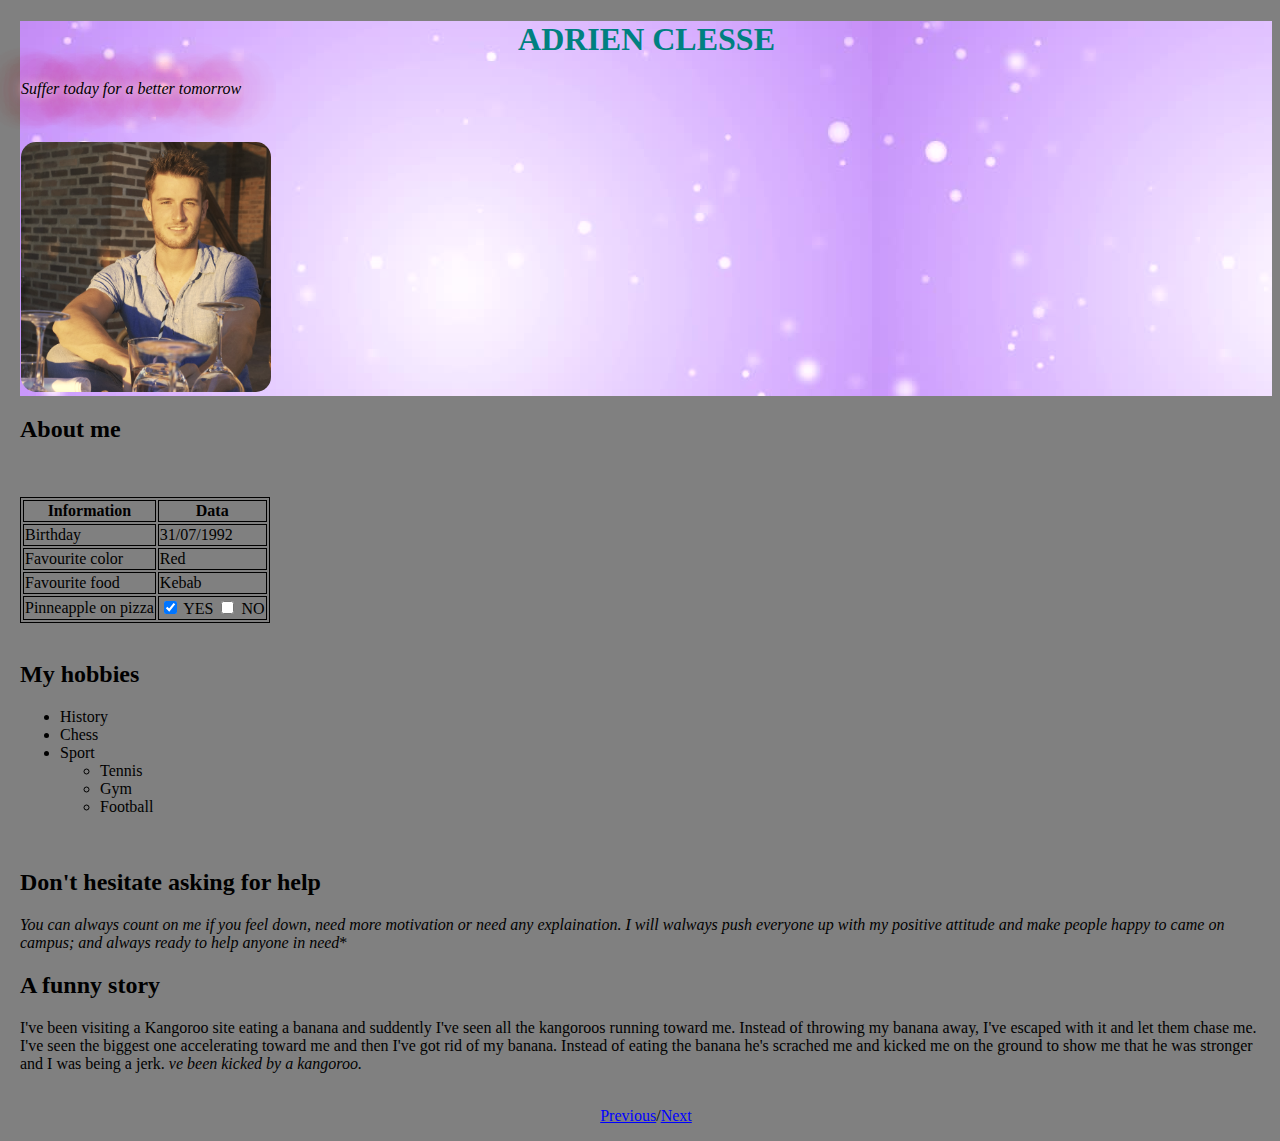
==== index.html @ 6dadf8bb "Rename CSswarmup.html to index.html" ====
<!DOCTYPE html>
<html>
<head>
    <title>Markdown-warmup-css</title>
    <link rel="stylesheet" type="text/css" href="Css/style.css">
<style type="text/css"></style>
    </head>
<body>
  <div class="box1">
<h1>ADRIEN CLESSE</h1>
<p class=punshline><i>Suffer today for a better tomorrow</i></p>
<br>
<img src="images/Adrien.jpg" class=mypic>

<br>
</div>
<h2>About me</h2> 
<p Hi, my name is Adrien Clesse. I'm 28 years old and since I graduated, I've been travelling a lot, working in different fields, learning languages and improving my skills in various fields. I'm very open minded and willing to leave my comfort zone, take new oportunities and do whathever I can to use my time the most efficient way I can.
</p>
    <br>

    <table>
        <tr>
          <th>Information</th>
          <th>Data</th>
        </tr>
        <tr>
          <td>Birthday</td>
          <td>31/07/1992</td>
        </tr>
        <tr>
          <td> Favourite color</td>
          <td>Red</td>
        </tr>
        <tr>
            <td> Favourite food</td>
            <td>Kebab</td>
          </tr>
          <tr>
            <td> Pinneapple on pizza  </td>
            <td><input type="checkbox" id="coding" name="interest" value="coding" checked>
                <label for="coding">YES</label>  <input type="checkbox" id="music" name="interest" value="music">
                <label for="music">NO</label></td>
          </tr>
      </table>
<br>


<h2> My hobbies</h2>
    <ul>
        <li>History</li>
        <li>Chess</li>
        <li>Sport</li>
            <ul>
                <li>Tennis</li>
                <li>Gym</li>
                <li>Football</li>
             </ul>
      </ul>
 
  <br>
<h2> Don't hesitate asking for help</h2>

<i>You can always count on me if you feel down, need more motivation or need any explaination.
I will walways push everyone up with my positive attitude and make people happy to came on campus; and always ready to help anyone in need</i>*
<br>

<h2> A funny story</h2>
I've been  visiting a Kangoroo site eating a banana and suddently I've seen all the kangoroos running toward me.  Instead of throwing my banana away, I've escaped with it and let them chase me.  I've seen the biggest one accelerating toward me and then I've got rid of my banana.  Instead of eating the banana he's scrached me and kicked me on the ground to show me that he was stronger and I  was being a jerk.
<i>ve been kicked by a kangoroo.</i>
<br>
<br>
<p class="container">
<a  href="https://github.com/A-Maarij/markdown-challenge/blob/main/Markup.md">Previous</a>/<a href="https://github.com/basileLeroy/MarkDown-Challenge">Next</a>
</p>
</body>
</html>
---- Css/style.css ----
body{
    background-color: grey;
    font-family: Georgia, serif;
    margin-left: 20px;
}  
.box1{
    background-image: url('../images/background1.jpg');
    padding-top:0px;
    padding-left: 1px;
}

h1{
    color: teal;
    text-align: center;
}
.punshline{
    text-shadow: 0 0 10px #fff, 0 0 20px #fff, 0 0 30px #e60073, 0 0 40px #e60073, 0 0 50px #e60073, 0 0 60px #e60073, 0 0 70px #e60073;

}
.mypic{
    height: 250px;
    border-radius: 15px;
    margin-top: 10px;
    filter:sepia(50%);
}
table, th, td {
    border: 1px solid black;
  }

  .container{
    text-align: center;
  }
a{
    color: blue;
    
}

a:hover{
    color: brown;
}
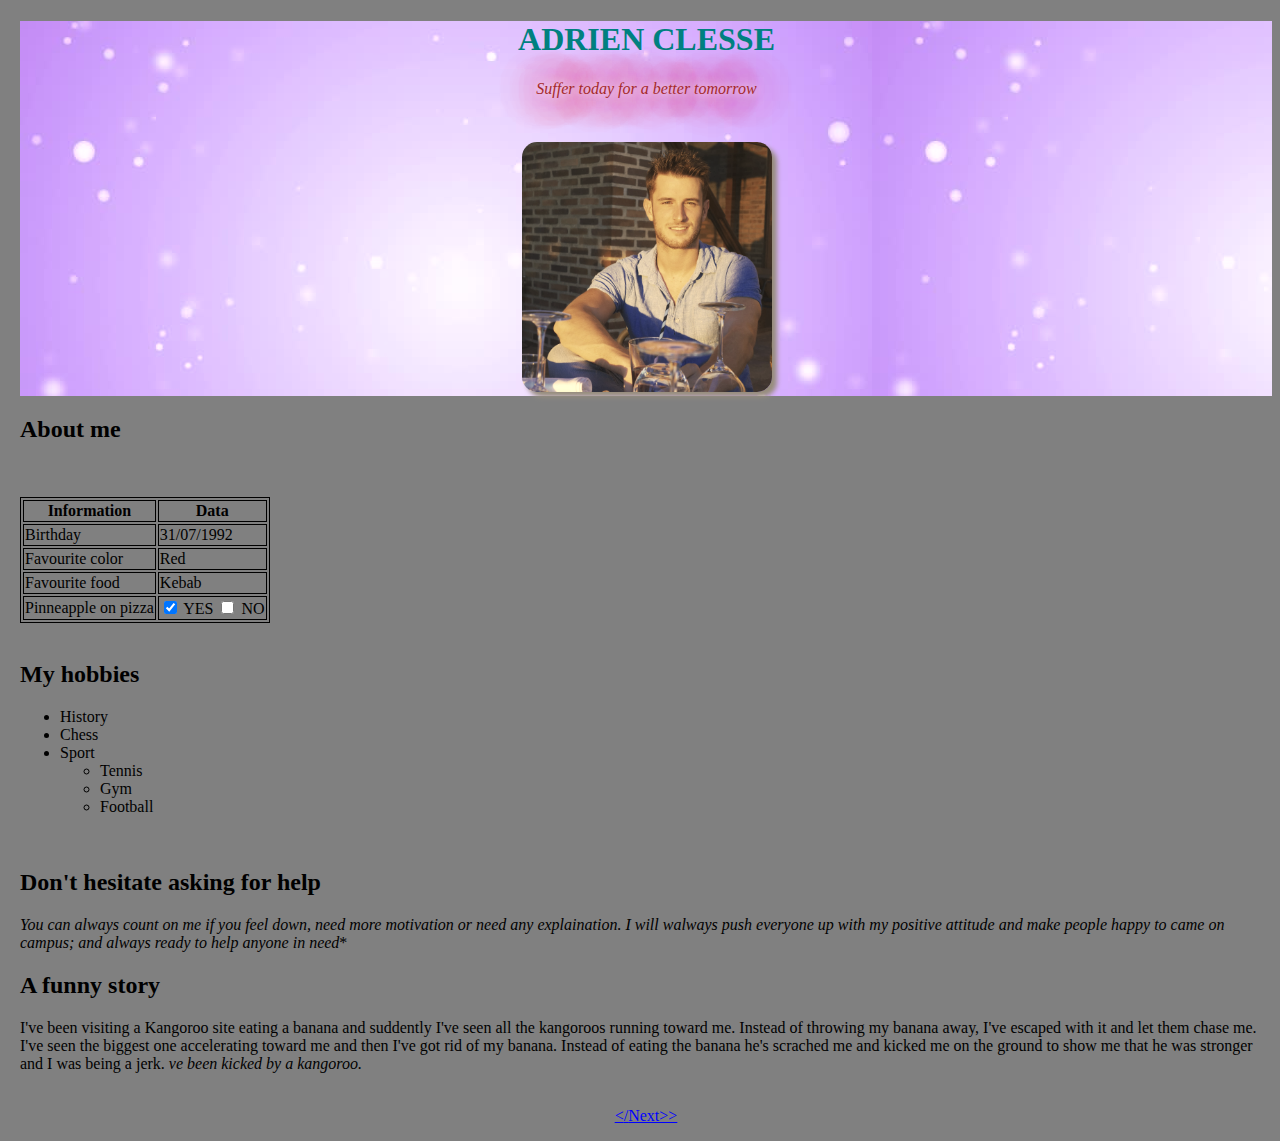
==== commit 0cca0e54: "Update index.html" ====
--- a/index.html
+++ b/index.html
@@ -71,7 +71,7 @@
 <br>
 <br>
 <p class="container">
-<a  href="https://github.com/A-Maarij/markdown-challenge/blob/main/Markup.md">Previous</a>/<a href="https://github.com/basileLeroy/MarkDown-Challenge">Next</a>
+<a  href="https://github.com/A-Maarij/markdown-challenge/blob/main/Markup.md"><<Previous</a>/<a href="https://github.com/basileLeroy/MarkDown-Challenge">Next>></a>
 </p>
 </body>
 </html>
--- a/Css/style.css
+++ b/Css/style.css
@@ -7,6 +7,7 @@
     background-image: url('../images/background1.jpg');
     padding-top:0px;
     padding-left: 1px;
+    text-align : center;
 }
 
 h1{
@@ -15,6 +16,7 @@
 }
 .punshline{
     text-shadow: 0 0 10px #fff, 0 0 20px #fff, 0 0 30px #e60073, 0 0 40px #e60073, 0 0 50px #e60073, 0 0 60px #e60073, 0 0 70px #e60073;
+    color: brown;
 
 }
 .mypic{
@@ -22,6 +24,8 @@
     border-radius: 15px;
     margin-top: 10px;
     filter:sepia(50%);
+    box-shadow: 5px 5px 5px grey;
+
 }
 table, th, td {
     border: 1px solid black;
@@ -37,4 +41,5 @@
 
 a:hover{
     color: brown;
+    text-shadow: 0 0 10px #fff, 0 0 20px #fff, 0 0 30px #e60073, 0 0 40px #e60073, 0 0 50px #e60073, 0 0 60px #e60073, 0 0 70px #e60073;
 }
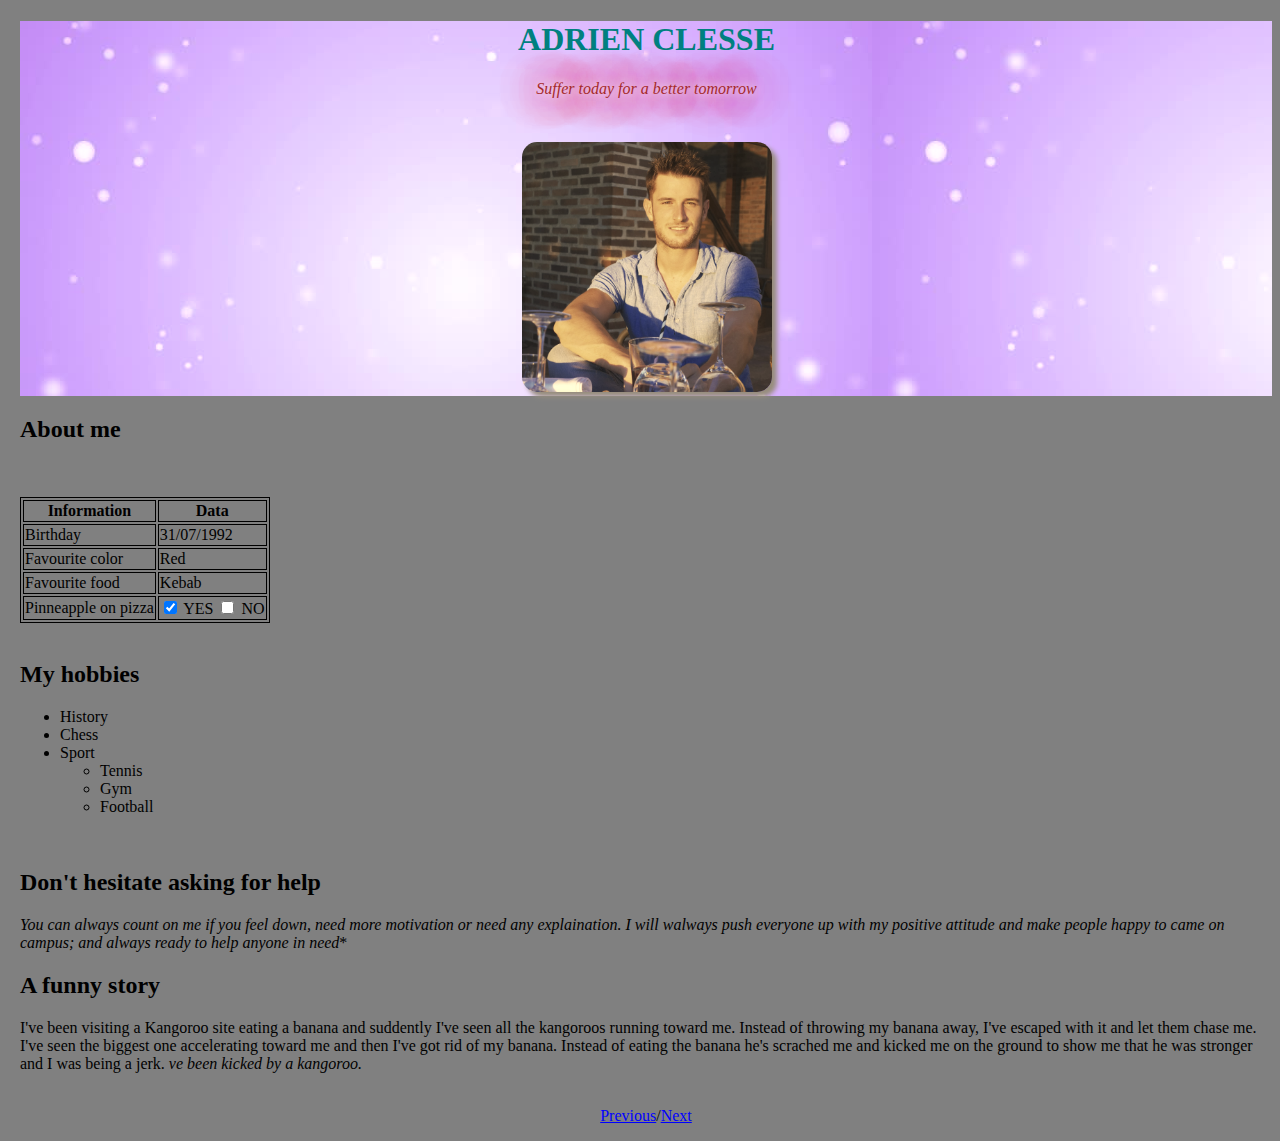
==== commit 09f28321: "Update index.html" ====
--- a/index.html
+++ b/index.html
@@ -71,7 +71,7 @@
 <br>
 <br>
 <p class="container">
-<a  href="https://github.com/A-Maarij/markdown-challenge/blob/main/Markup.md"><<Previous</a>/<a href="https://github.com/basileLeroy/MarkDown-Challenge">Next>></a>
+<a  href="https://github.com/A-Maarij/markdown-challenge/blob/main/Markup.md">Previous</a>/<a href="https://github.com/basileLeroy/MarkDown-Challenge">Next</a>
 </p>
 </body>
 </html>
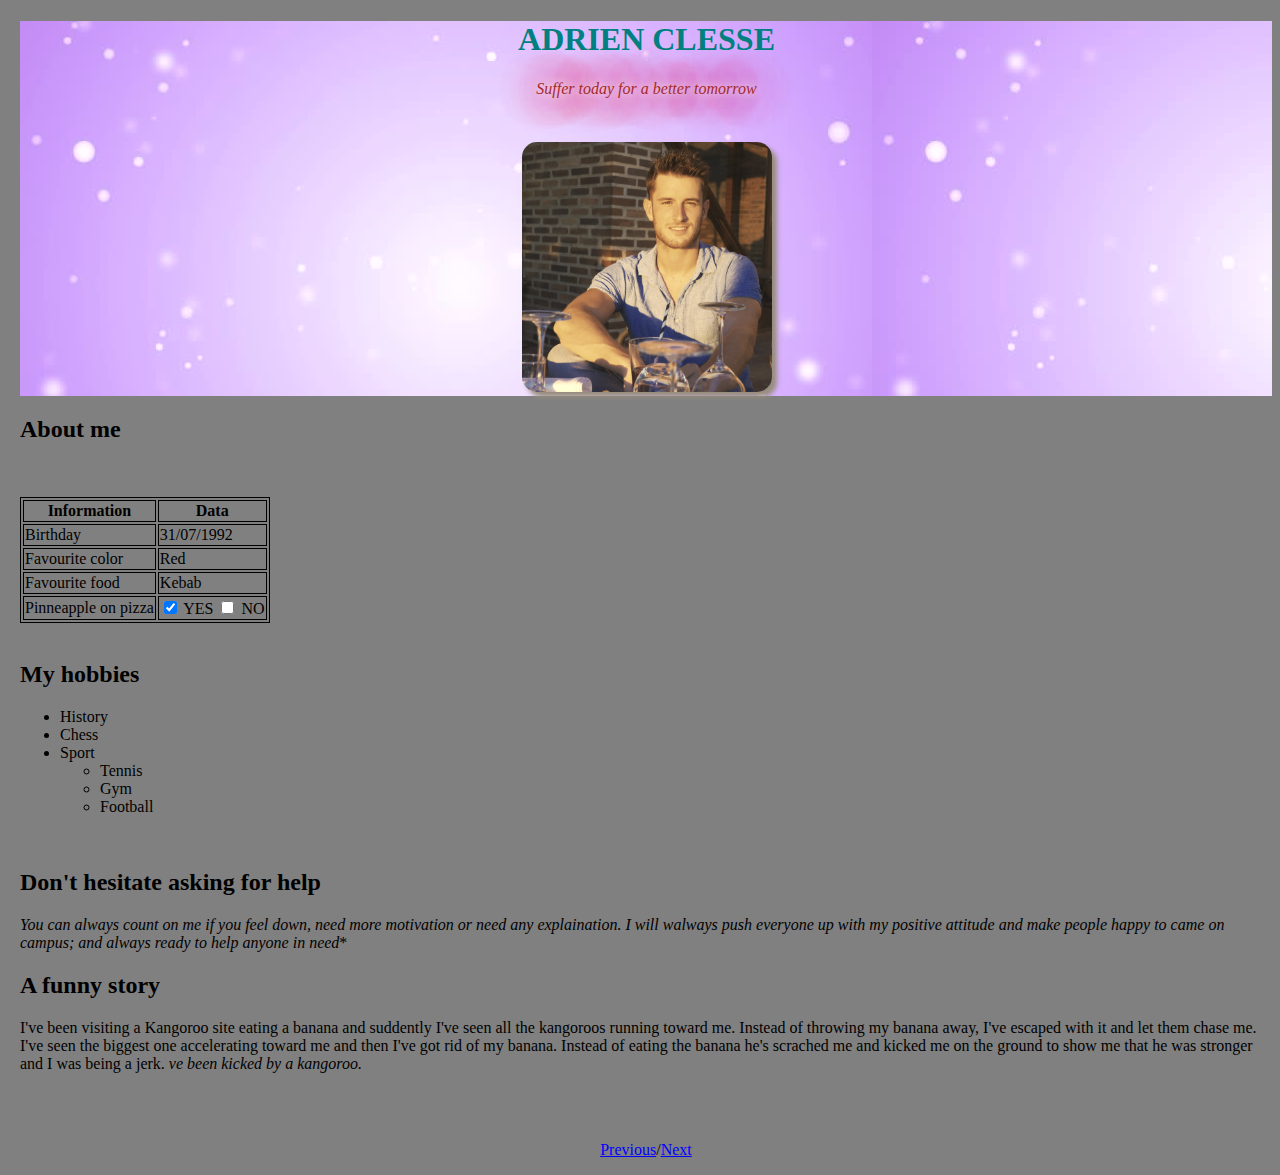
==== commit b4d329da: "Update index.html" ====
--- a/index.html
+++ b/index.html
@@ -66,8 +66,8 @@
 <br>
 
 <h2> A funny story</h2>
-I've been  visiting a Kangoroo site eating a banana and suddently I've seen all the kangoroos running toward me.  Instead of throwing my banana away, I've escaped with it and let them chase me.  I've seen the biggest one accelerating toward me and then I've got rid of my banana.  Instead of eating the banana he's scrached me and kicked me on the ground to show me that he was stronger and I  was being a jerk.
-<i>ve been kicked by a kangoroo.</i>
+<p>I've been  visiting a Kangoroo site eating a banana and suddently I've seen all the kangoroos running toward me.  Instead of throwing my banana away, I've escaped with it and let them chase me.  I've seen the biggest one accelerating toward me and then I've got rid of my banana.  Instead of eating the banana he's scrached me and kicked me on the ground to show me that he was stronger and I  was being a jerk.
+    <i>ve been kicked by a kangoroo.</i></p>
 <br>
 <br>
 <p class="container">
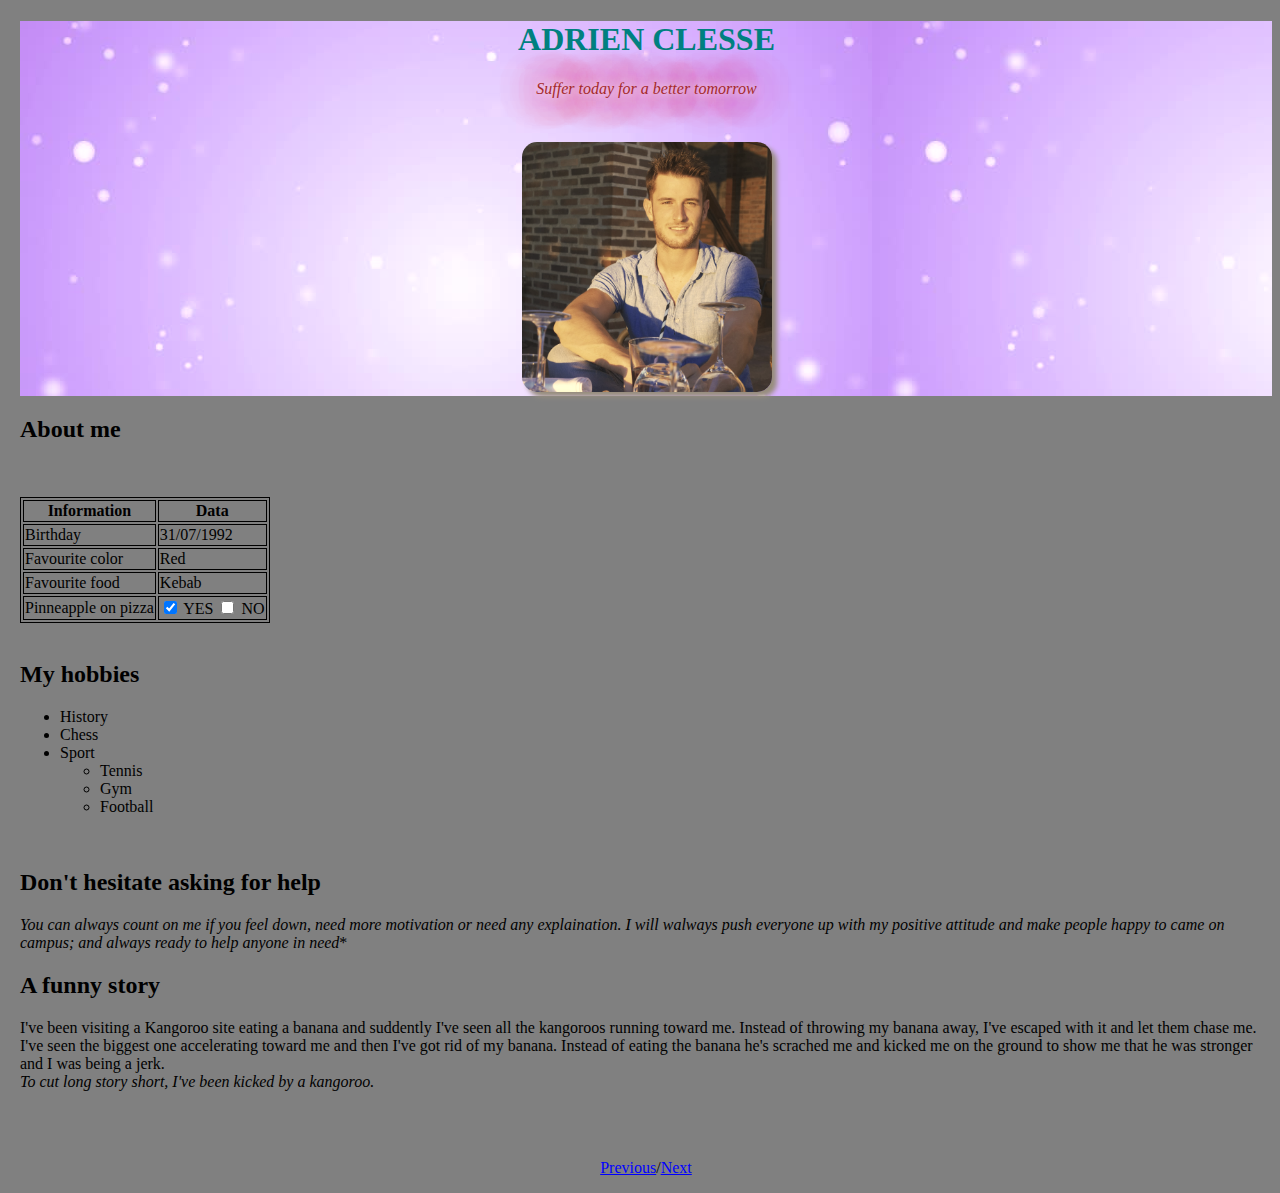
==== commit ca3adc50: "Update index.html" ====
--- a/index.html
+++ b/index.html
@@ -67,7 +67,8 @@
 
 <h2> A funny story</h2>
 <p>I've been  visiting a Kangoroo site eating a banana and suddently I've seen all the kangoroos running toward me.  Instead of throwing my banana away, I've escaped with it and let them chase me.  I've seen the biggest one accelerating toward me and then I've got rid of my banana.  Instead of eating the banana he's scrached me and kicked me on the ground to show me that he was stronger and I  was being a jerk.
-    <i>ve been kicked by a kangoroo.</i></p>
+   <br>
+    <i>To cut long story short, I've been kicked by a kangoroo.</i></p>
 <br>
 <br>
 <p class="container">
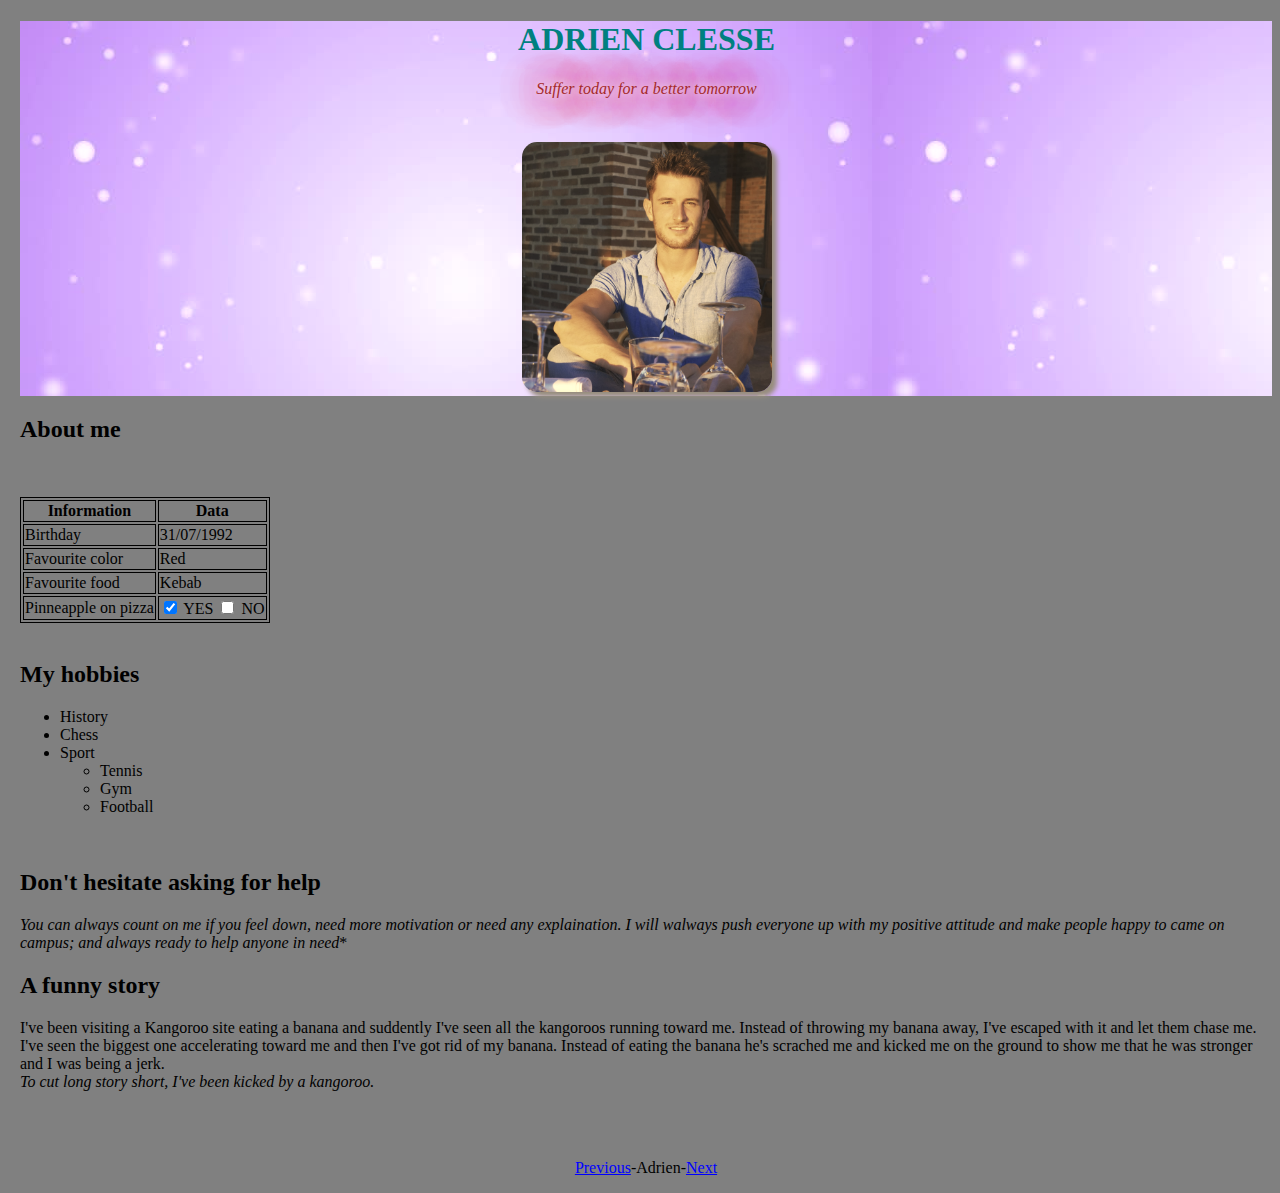
==== commit b8a7699d: "Update index.html" ====
--- a/index.html
+++ b/index.html
@@ -72,7 +72,7 @@
 <br>
 <br>
 <p class="container">
-<a  href="https://github.com/A-Maarij/markdown-challenge/blob/main/Markup.md">Previous</a>/<a href="https://github.com/basileLeroy/MarkDown-Challenge">Next</a>
+<a  href="https://github.com/A-Maarij/markdown-challenge/blob/main/Markup.md">Previous</a>-Adrien-<a href="https://github.com/basileLeroy/MarkDown-Challenge">Next</a>
 </p>
 </body>
 </html>
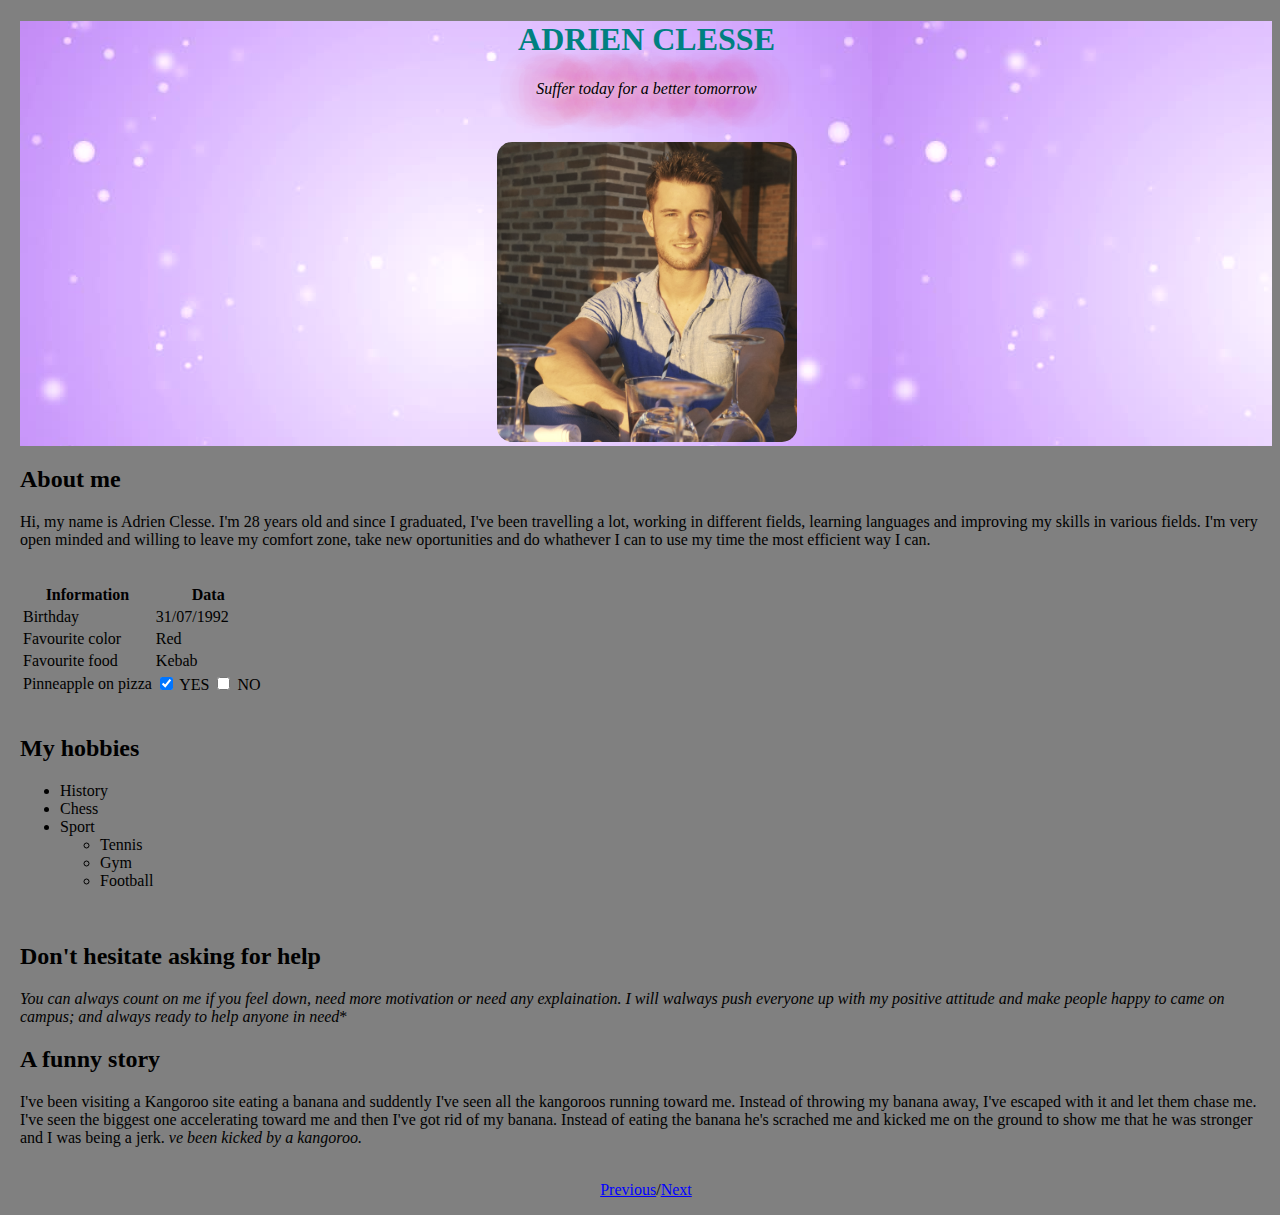
==== commit 8788d8de: "local hardware" ====
--- a/index.html
+++ b/index.html
@@ -1,7 +1,7 @@
 <!DOCTYPE html>
 <html>
 <head>
-    <title>Markdown-warmup-css</title>
+    <title>index.html</title>
     <link rel="stylesheet" type="text/css" href="Css/style.css">
 <style type="text/css"></style>
     </head>
@@ -15,7 +15,7 @@
 <br>
 </div>
 <h2>About me</h2> 
-<p Hi, my name is Adrien Clesse. I'm 28 years old and since I graduated, I've been travelling a lot, working in different fields, learning languages and improving my skills in various fields. I'm very open minded and willing to leave my comfort zone, take new oportunities and do whathever I can to use my time the most efficient way I can.
+<p> Hi, my name is Adrien Clesse. I'm 28 years old and since I graduated, I've been travelling a lot, working in different fields, learning languages and improving my skills in various fields. I'm very open minded and willing to leave my comfort zone, take new oportunities and do whathever I can to use my time the most efficient way I can.
 </p>
     <br>
 
@@ -66,13 +66,12 @@
 <br>
 
 <h2> A funny story</h2>
-<p>I've been  visiting a Kangoroo site eating a banana and suddently I've seen all the kangoroos running toward me.  Instead of throwing my banana away, I've escaped with it and let them chase me.  I've seen the biggest one accelerating toward me and then I've got rid of my banana.  Instead of eating the banana he's scrached me and kicked me on the ground to show me that he was stronger and I  was being a jerk.
-   <br>
-    <i>To cut long story short, I've been kicked by a kangoroo.</i></p>
+I've been  visiting a Kangoroo site eating a banana and suddently I've seen all the kangoroos running toward me.  Instead of throwing my banana away, I've escaped with it and let them chase me.  I've seen the biggest one accelerating toward me and then I've got rid of my banana.  Instead of eating the banana he's scrached me and kicked me on the ground to show me that he was stronger and I  was being a jerk.
+<i>ve been kicked by a kangoroo.</i>
 <br>
 <br>
 <p class="container">
-<a  href="https://github.com/A-Maarij/markdown-challenge/blob/main/Markup.md">Previous</a>-Adrien-<a href="https://github.com/basileLeroy/MarkDown-Challenge">Next</a>
+<a  href="https://github.com/A-Maarij/markdown-challenge/blob/main/Markup.md">Previous</a>/<a href="https://github.com/basileLeroy/MarkDown-Challenge">Next</a>
 </p>
 </body>
 </html>
--- a/Css/style.css
+++ b/Css/style.css
@@ -7,26 +7,28 @@
     background-image: url('../images/background1.jpg');
     padding-top:0px;
     padding-left: 1px;
-    text-align : center;
+    text-align: center;
 }
 
 h1{
     color: teal;
     text-align: center;
 }
-.punshline{
-    text-shadow: 0 0 10px #fff, 0 0 20px #fff, 0 0 30px #e60073, 0 0 40px #e60073, 0 0 50px #e60073, 0 0 60px #e60073, 0 0 70px #e60073;
-    color: brown;
 
-}
 .mypic{
-    height: 250px;
+    height: 300px;
     border-radius: 15px;
     margin-top: 10px;
     filter:sepia(50%);
-    box-shadow: 5px 5px 5px grey;
+    left:0;    
+}
+.punshline{
+    text-shadow: 0 0 10px #fff, 0 0 20px #fff, 0 0 30px #e60073, 0 0 40px #e60073, 0 0 50px #e60073, 0 0 60px #e60073, 0 0 70px #e60073;
+    text-align: center;
+}
 
 }
+
 table, th, td {
     border: 1px solid black;
   }
@@ -41,5 +43,4 @@
 
 a:hover{
     color: brown;
-    text-shadow: 0 0 10px #fff, 0 0 20px #fff, 0 0 30px #e60073, 0 0 40px #e60073, 0 0 50px #e60073, 0 0 60px #e60073, 0 0 70px #e60073;
 }
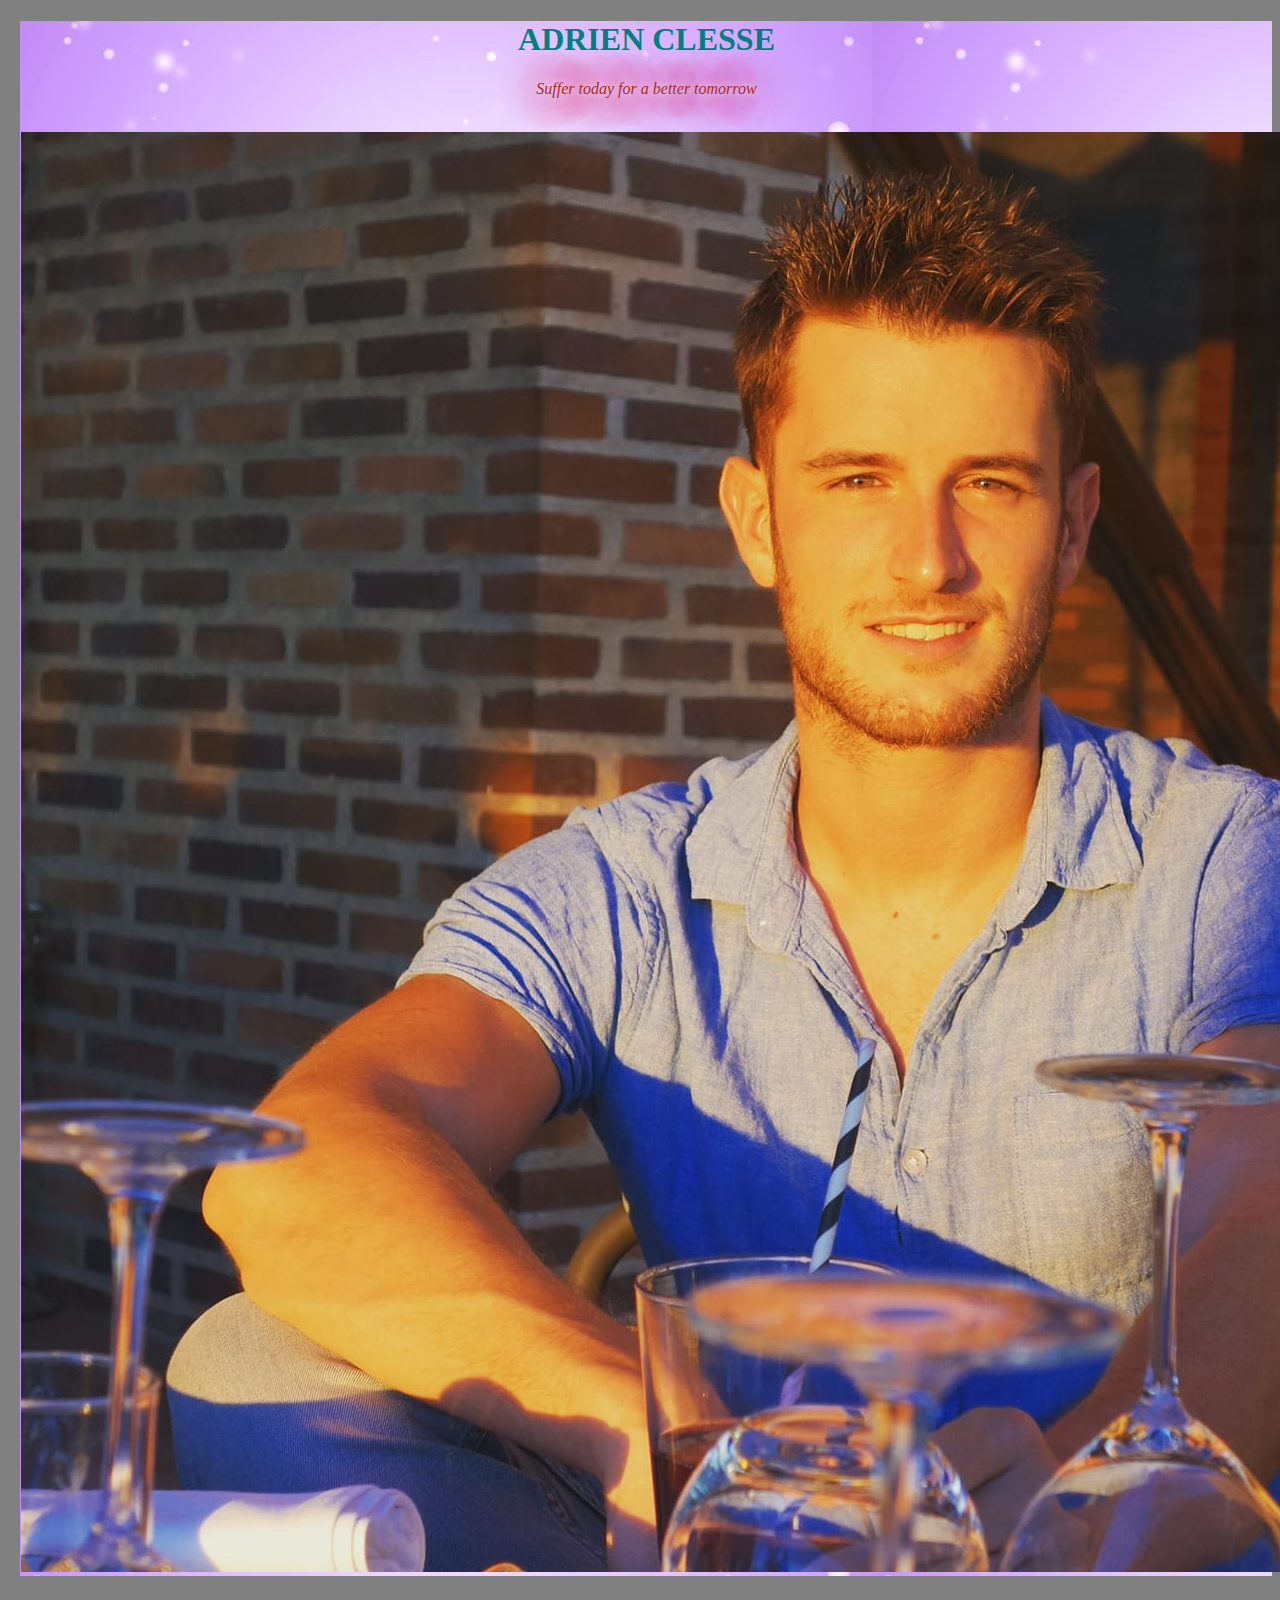
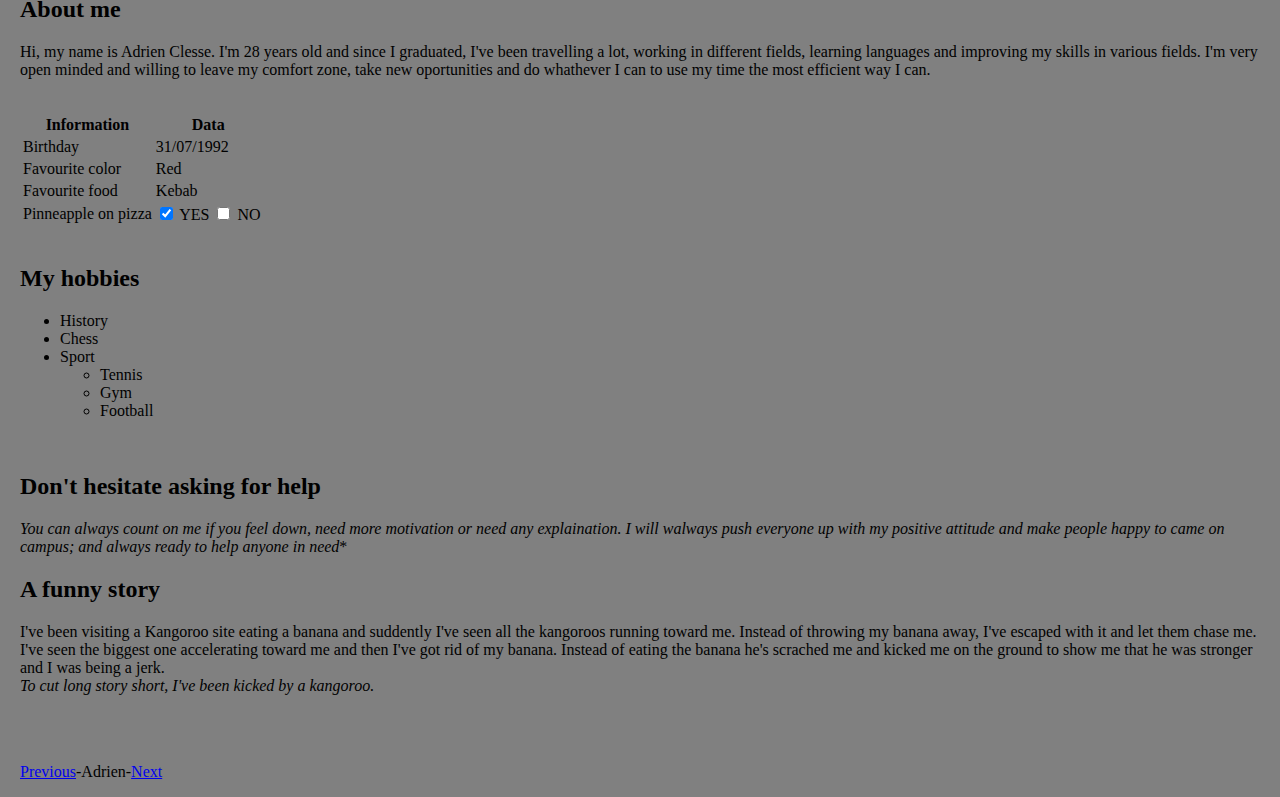
==== commit 013537b4: "mypush" ====
--- a/index.html
+++ b/index.html
@@ -66,12 +66,13 @@
 <br>
 
 <h2> A funny story</h2>
-I've been  visiting a Kangoroo site eating a banana and suddently I've seen all the kangoroos running toward me.  Instead of throwing my banana away, I've escaped with it and let them chase me.  I've seen the biggest one accelerating toward me and then I've got rid of my banana.  Instead of eating the banana he's scrached me and kicked me on the ground to show me that he was stronger and I  was being a jerk.
-<i>ve been kicked by a kangoroo.</i>
+<p>I've been  visiting a Kangoroo site eating a banana and suddently I've seen all the kangoroos running toward me.  Instead of throwing my banana away, I've escaped with it and let them chase me.  I've seen the biggest one accelerating toward me and then I've got rid of my banana.  Instead of eating the banana he's scrached me and kicked me on the ground to show me that he was stronger and I  was being a jerk.
+   <br>
+    <i>To cut long story short, I've been kicked by a kangoroo.</i></p>
 <br>
 <br>
 <p class="container">
-<a  href="https://github.com/A-Maarij/markdown-challenge/blob/main/Markup.md">Previous</a>/<a href="https://github.com/basileLeroy/MarkDown-Challenge">Next</a>
+<a  href="https://github.com/A-Maarij/markdown-challenge/blob/main/Markup.md">Previous</a>-Adrien-<a href="https://github.com/basileLeroy/MarkDown-Challenge">Next</a>
 </p>
 </body>
 </html>
--- a/Css/style.css
+++ b/Css/style.css
@@ -4,23 +4,30 @@
     margin-left: 20px;
 }  
 .box1{
-    background-image: url('../images/background1.jpg');
+    background-image: url('/images/background1.jpg');
     padding-top:0px;
     padding-left: 1px;
-    text-align: center;
+    text-align : center;
 }
 
 h1{
     color: teal;
     text-align: center;
 }
+.punshline{
+    text-shadow: 0 0 10px #fff, 0 0 20px #fff, 0 0 30px #e60073, 0 0 40px #e60073, 0 0 50px #e60073, 0 0 60px #e60073, 0 0 70px #e60073;
+    color: brown;
 
 .mypic{
-    height: 300px;
+    height: 30px;
     border-radius: 15px;
     margin-top: 10px;
     filter:sepia(50%);
-    left:0;    
+    box-shadow: 5px 5px 5px grey;
+    
+  .mipic.hover{
+      text-shadow: 0 0 10px #fff, 0 0 20px #fff, 0 0 30px #e60073, 0 0 40px #e60073, 0 0 50px #e60073, 0 0 60px #e60073, 0 0 70px #e60073;
+
 }
 .punshline{
     text-shadow: 0 0 10px #fff, 0 0 20px #fff, 0 0 30px #e60073, 0 0 40px #e60073, 0 0 50px #e60073, 0 0 60px #e60073, 0 0 70px #e60073;
@@ -43,4 +50,5 @@
 
 a:hover{
     color: brown;
+    text-shadow: 0 0 10px #fff, 0 0 20px #fff, 0 0 30px #e60073, 0 0 40px #e60073, 0 0 50px #e60073, 0 0 60px #e60073, 0 0 70px #e60073;
 }
